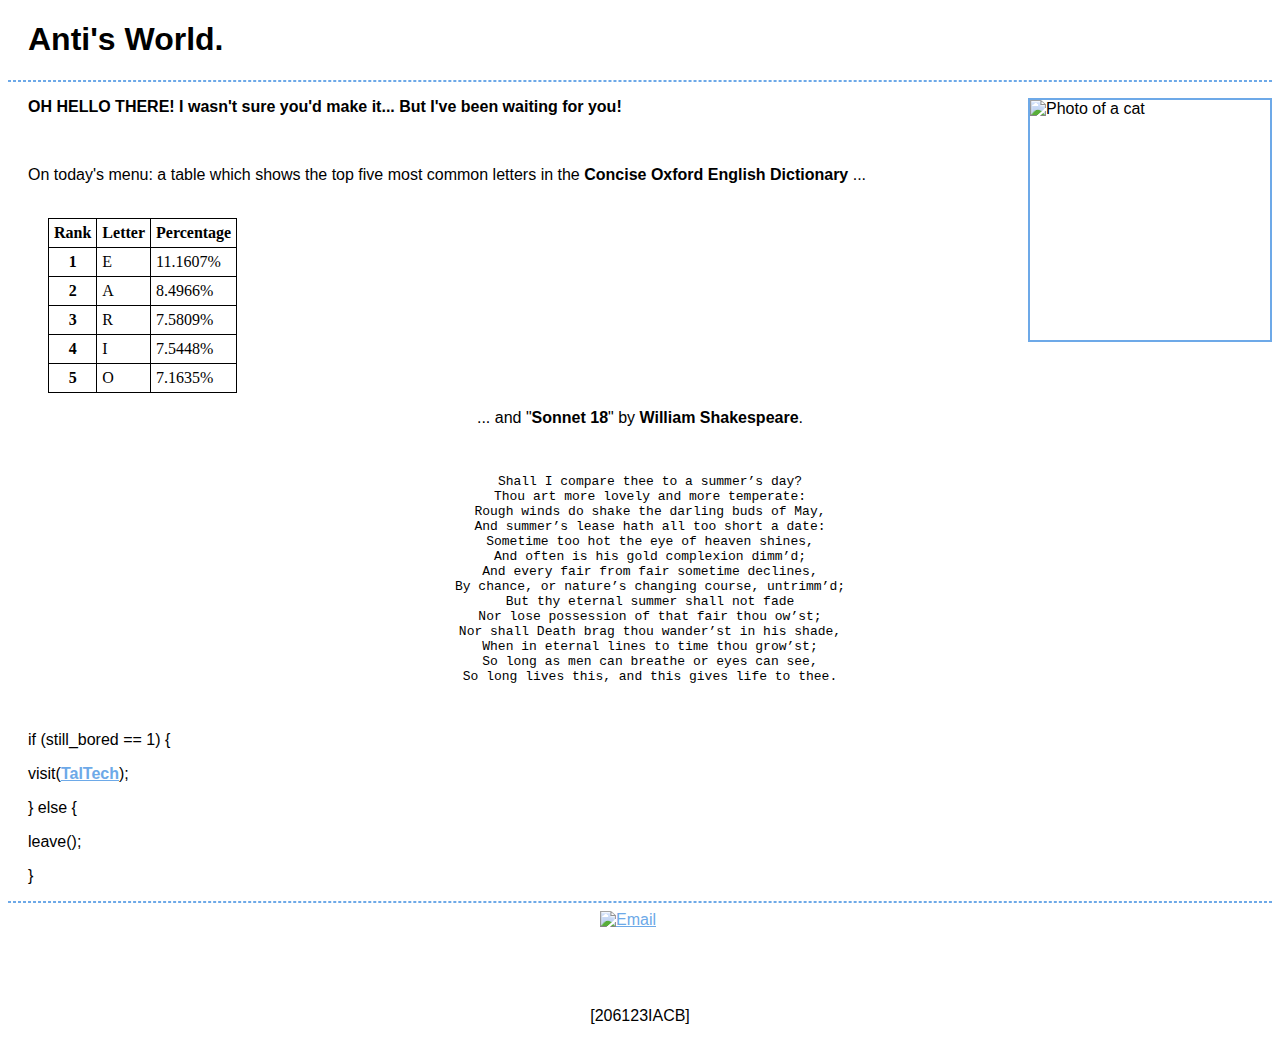
==== index.html @ 62d75c8b "Rename a-nti.html to index.html" ====
<!DOCTYPE html>
<html lang="et">
<head>
    <link rel="stylesheet" href="styles.css">
<title>Anti's World.</title>
<style>
</style>
</head>

<body>
<h1>Anti's World.</h1>
<hr>
<b><p style="margin-left: 20px;">OH HELLO THERE! I wasn't sure you'd make it... But I've been waiting for you!</b>
    <img align="right" style="border:2px solid #6DA9E8;" src="https://64.media.tumblr.com/df78393ce501f8e2b4682b32e6ad5ebf/289b3e5f83b39c01-a2/s500x750/fa1e440277ae25a310fd1624a0bfef8efe94989b.png" alt="Photo of a cat" width="240" height="240">
</p>
<br>
<p style="margin-left: 20px;">On today's menu: a table which shows the top five most common letters in the <b>Concise Oxford English Dictionary</b> ...</p>
<br>
<table style="margin-left: 40px;">
  <tr>
    <th>Rank</th>
    <th>Letter</th>
    <th>Percentage</th>
  </tr>
  <tr>
    <th>1</th>
    <td>E</td>
    <td>11.1607%</td>
  </tr>
  <tr>
    <th>2</th>
    <td>A</td>
    <td>8.4966%</td>
  </tr>
  <tr>
    <th>3</th>
    <td>R</td>
    <td>7.5809%</td>
  </tr>
  <tr>
    <th>4</th>
    <td>I</td>
    <td>7.5448%</td>
  </tr>
  <tr>
    <th>5</th>
    <td>O</td>
    <td>7.1635%</td>
  </tr>
</table>
<p align="center"> ... and "<b>Sonnet 18</b>" by <b>William Shakespeare</b>.</p>
<br>
<pre align=center>
Shall I compare thee to a summer’s day?
Thou art more lovely and more temperate:
Rough winds do shake the darling buds of May,
And summer’s lease hath all too short a date:
Sometime too hot the eye of heaven shines,
And often is his gold complexion dimm’d;
And every fair from fair sometime declines,
By chance, or nature’s changing course, untrimm’d;
But thy eternal summer shall not fade
Nor lose possession of that fair thou ow’st;
Nor shall Death brag thou wander’st in his shade,
When in eternal lines to time thou grow’st;
So long as men can breathe or eyes can see,
So long lives this, and this gives life to thee.
</pre>
<br>
<p class="new2">if (still_bored == 1) {</p>
<p class="new2">visit(<b><a href="https://www.taltech.ee/"><abbr title="Tallinn University of Technology">TalTech</abbr></a></b>);</p>
<p class="new2">} else { </p>
<p class="new2"> leave(); </p>
<p class="new2">}</p>
<!-- Salasõnum! ;) -->
<hr>
<a href="mailto:antlil@taltech.ee">
    <img class="center" src="https://media2.giphy.com/media/hQiDgZQIp5qsh09hOr/giphy.gif" alt="Email" style="width:80px;height:80px;">
</a>
<p class="new">[206123IACB]</p>
</body>
</html>
---- styles.css ----
h1 {
  font-family: helvetica;
  font-size: 200%;
  margin-left: 20px;
}
p {
  font-family: arial;
}
p.new {
  text-align:center;
}
p.new2 {
  margin-left: 20px;
}
a {
  font-family: arial;
}

abbr[title] {
  border-bottom: none !important;
  cursor: inherit !important;
  text-decoration: none !important;
}

hr {
  border: 1px dashed #6DA9E8;
}

body {
    background-image: url('https://images.assetsdelivery.com/compings_v2/malija/malija1605/malija160500008.jpg');
    background-repeat: no-repeat;
    background-attachment: fixed;
    background-size: cover;
}

a:link {
  color: #6DA9E8;
  background-color: transparent;
}

a:visited {
  color: #6DA9E8;
  background-color: transparent;
}

pre {
    margin-left: 20px;
}

.center {
  display: block;
  margin-left: auto;
  margin-right: auto;
  width: 50%;
}

table, th, td {
  border: 1px solid black;
  border-collapse: collapse;
}
th, td {
  padding: 5px;
}
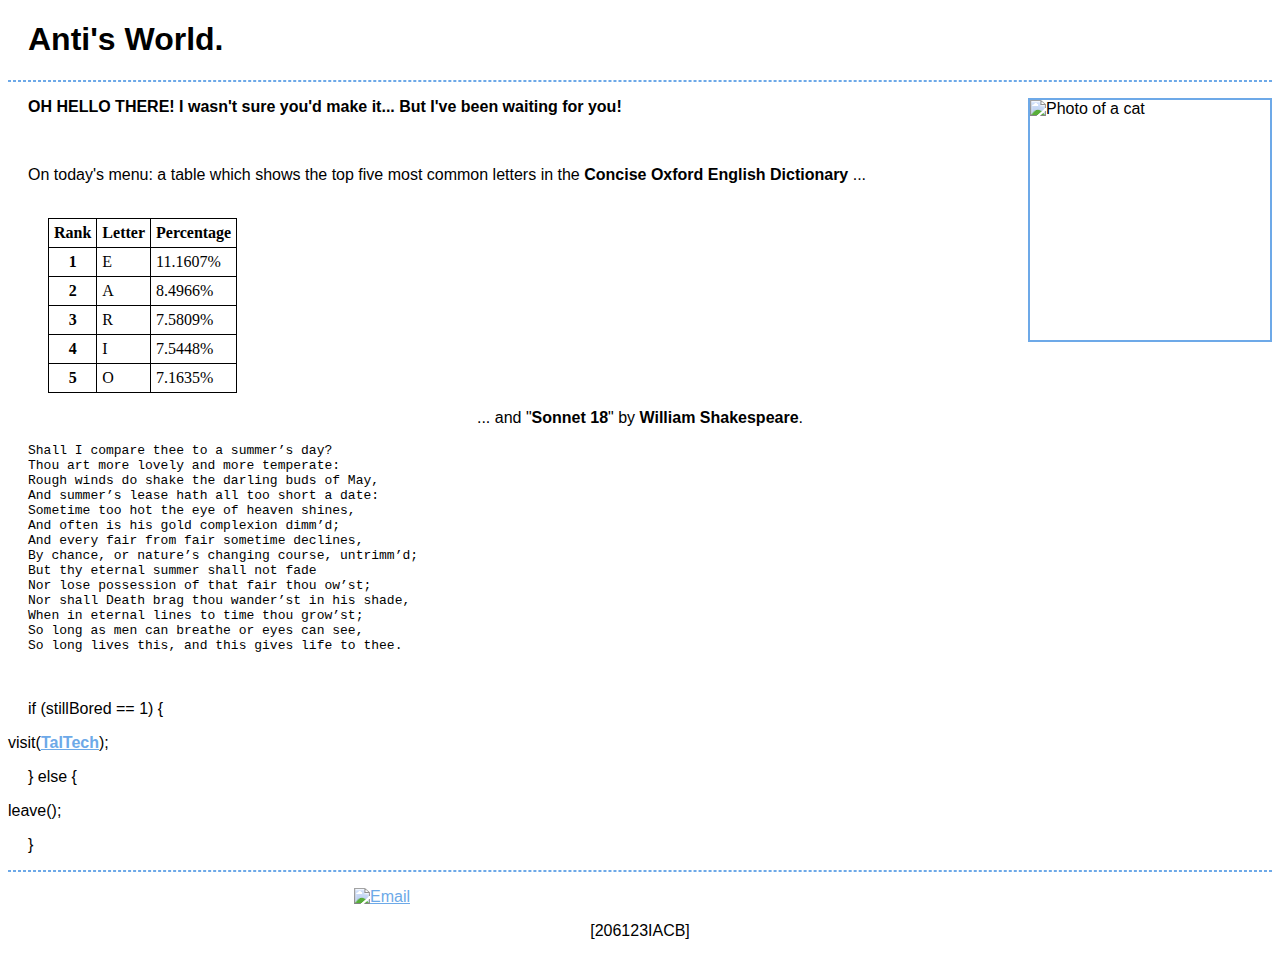
==== commit 0b389aaf: "Update index.html" ====
--- a/index.html
+++ b/index.html
@@ -1,7 +1,7 @@
 <!DOCTYPE html>
 <html lang="et">
 <head>
-    <link rel="stylesheet" href="styles.css">
+<link rel="stylesheet" href="styles.css">
 <title>Anti's World.</title>
 <style>
 </style>
@@ -48,9 +48,8 @@
     <td>7.1635%</td>
   </tr>
 </table>
-<p align="center"> ... and "<b>Sonnet 18</b>" by <b>William Shakespeare</b>.</p>
-<br>
-<pre align=center>
+<p align=center> ... and "<b>Sonnet 18</b>" by <b>William Shakespeare</b>.</p>
+<pre>
 Shall I compare thee to a summer’s day?
 Thou art more lovely and more temperate:
 Rough winds do shake the darling buds of May,
@@ -67,16 +66,16 @@
 So long lives this, and this gives life to thee.
 </pre>
 <br>
-<p class="new2">if (still_bored == 1) {</p>
-<p class="new2">visit(<b><a href="https://www.taltech.ee/"><abbr title="Tallinn University of Technology">TalTech</abbr></a></b>);</p>
+<p class="new2">if (stillBored == 1) {</p>
+<p class="new3">visit(<b><a href="https://www.taltech.ee/"><abbr title="Tallinn University of Technology">TalTech</abbr></a></b>);</p>
 <p class="new2">} else { </p>
-<p class="new2"> leave(); </p>
+<p class="new3">leave(); </p>
 <p class="new2">}</p>
 <!-- Salasõnum! ;) -->
 <hr>
-<a href="mailto:antlil@taltech.ee">
-    <img class="center" src="https://media2.giphy.com/media/hQiDgZQIp5qsh09hOr/giphy.gif" alt="Email" style="width:80px;height:80px;">
-</a>
+<ul><a class="center" href="mailto:antlil@taltech.ee">
+    <img src="https://media2.giphy.com/media/hQiDgZQIp5qsh09hOr/giphy.gif" alt="Email" style="width:80px;height:80px;">
+</a></ul>
 <p class="new">[206123IACB]</p>
 </body>
 </html>
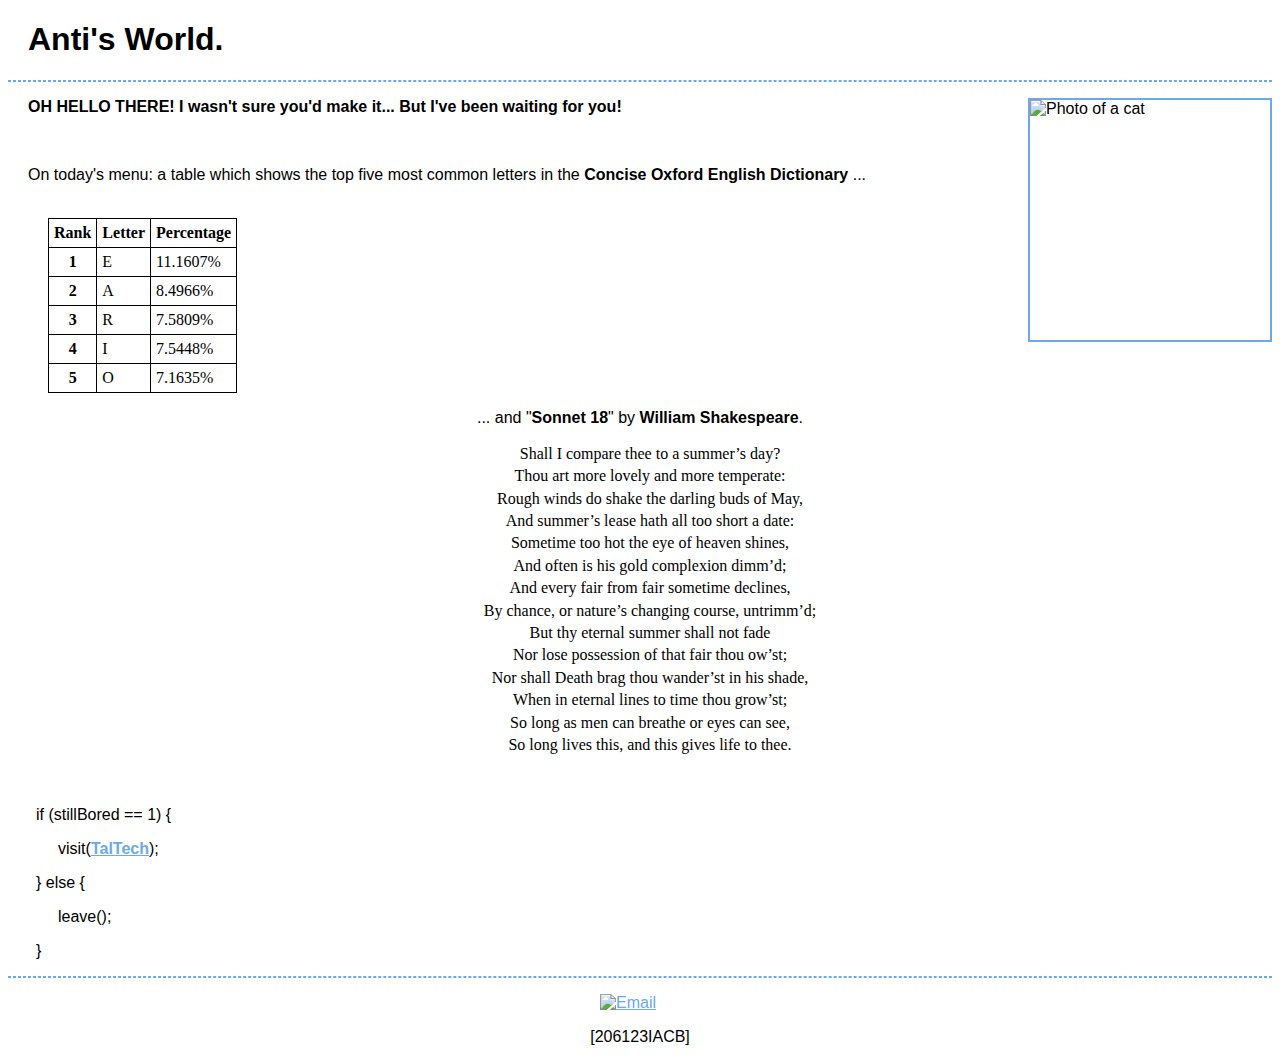
==== commit 8cd324f5: "Update index.html" ====
--- a/index.html
+++ b/index.html
@@ -49,7 +49,7 @@
   </tr>
 </table>
 <p align=center> ... and "<b>Sonnet 18</b>" by <b>William Shakespeare</b>.</p>
-<pre>
+<pre align=center>
 Shall I compare thee to a summer’s day?
 Thou art more lovely and more temperate:
 Rough winds do shake the darling buds of May,
--- a/styles.css
+++ b/styles.css
@@ -3,15 +3,28 @@
   font-size: 200%;
   margin-left: 20px;
 }
+
 p {
   font-family: arial;
 }
+
 p.new {
   text-align:center;
 }
+
 p.new2 {
-  margin-left: 20px;
+  margin-left: 28px;
 }
+
+p.new3 {
+  margin-left: 50px;
+}
+
+pre {
+    font-family: times;
+    line-height: 1.4;
+}
+
 a {
   font-family: arial;
 }
@@ -27,31 +40,30 @@
 }
 
 body {
-    background-image: url('https://images.assetsdelivery.com/compings_v2/malija/malija1605/malija160500008.jpg');
-    background-repeat: no-repeat;
-    background-attachment: fixed;
-    background-size: cover;
+  background-image: url('https://images.assetsdelivery.com/compings_v2/malija/malija1605/malija160500008.jpg');
+  background-repeat: no-repeat;
+  background-attachment: fixed;
+  background-size: cover;
 }
 
 a:link {
   color: #6DA9E8;
-  background-color: transparent;
 }
 
 a:visited {
   color: #6DA9E8;
-  background-color: transparent;
 }
 
 pre {
-    margin-left: 20px;
+  margin-left: 20px;
+  align:center;
 }
 
 .center {
   display: block;
   margin-left: auto;
   margin-right: auto;
-  width: 50%;
+  width: 80px;
 }
 
 table, th, td {
@@ -61,3 +73,7 @@
 th, td {
   padding: 5px;
 }
+
+ul {
+  padding-left: 0px;
+}
